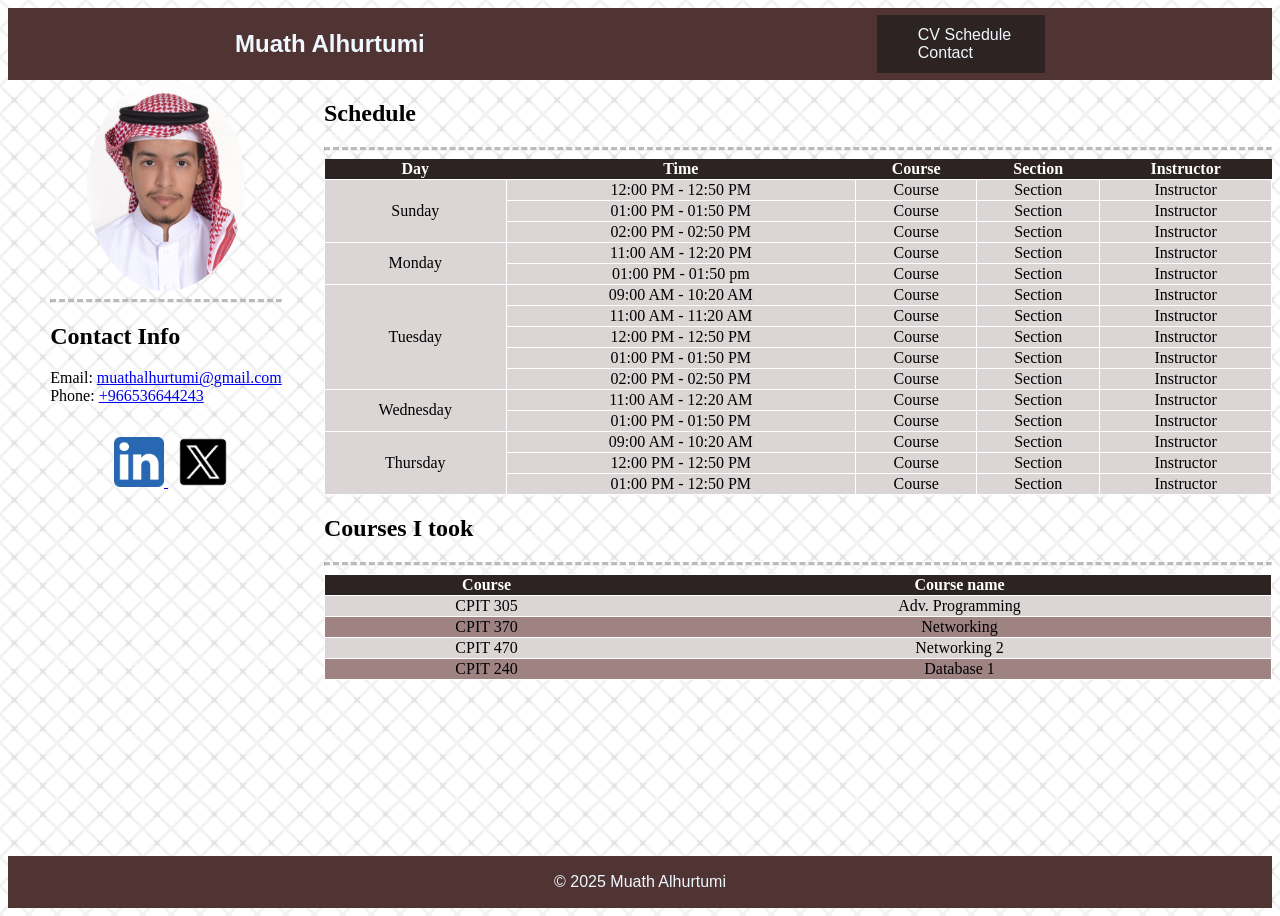
==== schedule.html @ ff9728dd "Add files via upload" ====
<!DOCTYPE html>
<html lang="en">
<head>
    <meta charset="UTF-8">
    <title>Title</title>
    <link rel="stylesheet" href="general-style-config.css"/>
</head>
<body id="container">
<section id="header">
    <h2 id="Muath">Muath Alhurtumi</h2>
    <ul id="navbar">
        <li><a href="index.html">CV</a></li>
        <li><a href="schedule.html">Schedule</a></li>
        <li><a href="contact.html">Contact</a></li>
    </ul>
</section>
<section id="content">
    <h2>Schedule</h2>
    <hr class="dashed">
    <table id="schedule">
        <tr>
            <th>Day</th>
            <th>Time</th>
            <th>Course</th>
            <th>Section</th>
            <th>Instructor</th>
        </tr>
        <tr>
            <td rowspan="3">Sunday</td>
            <td>12:00 PM - 12:50 PM</td>
            <td>Course</td>
            <td>Section</td>
            <td>Instructor</td>
        </tr>
        <tr>
            <td>01:00 PM - 01:50 PM</td>
            <td>Course</td>
            <td>Section</td>
            <td>Instructor</td>
        </tr>
        <tr>
            <td>02:00 PM - 02:50 PM</td>
            <td>Course</td>
            <td>Section</td>
            <td>Instructor</td>
        </tr>
        <tr>
            <td rowspan="2">Monday</td>
            <td>11:00 AM - 12:20 PM</td>
            <td>Course</td>
            <td>Section</td>
            <td>Instructor</td>
        </tr>
        <tr>
            <td>01:00 PM - 01:50 pm</td>
            <td>Course</td>
            <td>Section</td>
            <td>Instructor</td>
        </tr>
        <tr>
            <td rowspan="5">Tuesday</td>
            <td>09:00 AM - 10:20 AM</td>
            <td>Course</td>
            <td>Section</td>
            <td>Instructor</td>
        </tr>
        <tr>
            <td>11:00 AM - 11:20 AM</td>
            <td>Course</td>
            <td>Section</td>
            <td>Instructor</td>
        </tr>
        <tr>
            <td>12:00 PM - 12:50 PM</td>
            <td>Course</td>
            <td>Section</td>
            <td>Instructor</td>
        </tr>
        <tr>
            <td>01:00 PM - 01:50 PM</td>
            <td>Course</td>
            <td>Section</td>
            <td>Instructor</td>
        </tr>
        <tr>
            <td>02:00 PM - 02:50 PM</td>
            <td>Course</td>
            <td>Section</td>
            <td>Instructor</td>
        </tr>
        <tr>
            <td rowspan="2">Wednesday</td>
            <td>11:00 AM - 12:20 AM</td>
            <td>Course</td>
            <td>Section</td>
            <td>Instructor</td>
        </tr>
        <tr>
            <td>01:00 PM - 01:50 PM</td>
            <td>Course</td>
            <td>Section</td>
            <td>Instructor</td>
        </tr>
        <tr>
            <td rowspan="3">Thursday</td>
            <td>09:00 AM - 10:20 AM</td>
            <td>Course</td>
            <td>Section</td>
            <td>Instructor</td>
        </tr>
        <tr>
            <td>12:00 PM - 12:50 PM</td>
            <td>Course</td>
            <td>Section</td>
            <td>Instructor</td>
        </tr>
        <tr>
            <td>01:00 PM - 12:50 PM</td>
            <td>Course</td>
            <td>Section</td>
            <td>Instructor</td>
        </tr>
    </table>
    <h2>Courses I took</h2>
    <hr class="dashed">
    <table id="courses">
        <tr>
            <th>Course</th>
            <th>Course name</th>
        </tr>
        <tr>
            <td>CPIT 305</td>
            <td>Adv. Programming</td>
        </tr>
        <tr>
            <td>CPIT 370</td>
            <td>Networking</td>
        </tr>
        <tr>
            <td>CPIT 470</td>
            <td>Networking 2</td>
        </tr>
        <tr>
            <td>CPIT 240</td>
            <td>Database 1</td>
        </tr>
    </table>
</section>
<section id="sidebar">
    <img src="Muath.jpg" alt="profile picture" id="profile-picture">
    <div id="contact-info">
        <hr class="dashed">
        <h2>Contact Info</h2>
        <div class="contact">
            <p>Email:<p>
            <a href="mailto:muathalhurtumi@gmail.com">
                muathalhurtumi@gmail.com
            </a>
            <br>
            <p>Phone:</p>
            <a href="tel:966536644243">
                +966536644243
            </a>
        </div>
    </div>
    <div id="social">
        <a target="_blank"  href="https://www.linkedin.com/in/muath-alhurtumi/">
            <img src="linkedin.png" alt="LinkedIn">
        </a>
        <a target="_blank"  href="https://www.x.com/muathw12">
            <img src="X.png" alt="X">
        </a>
    </div>
</section>
<section id="footer">
    <p>© 2025 Muath Alhurtumi</p>
</section>
</body>
</html>
---- general-style-config.css ----
#container{
    background-image: url(checkerboard-cross.webp);
    display: grid;
    min-height: 100vh;
    grid-template: "header header"
                    "sidebar content"
                    "footer footer";
    grid-template-columns: 1fr 3fr;
    grid-template-rows: auto 1fr auto;
}

#content{
    grid-area: content;

}
#content p {
    text-align: left;
}
.intro::first-letter {
    font-weight: bold;
    font-size: 1.5em;
}
#content img {
    width: 40%;
}
.joke{
    font-weight: bold;
    font-style: italic;
}
#header{
    grid-area: header;
    position: sticky;
    top: 0;
    display: flex;
    align-items: center;
    justify-content: space-around;
    border: #503434 solid 1px;
    background-color: #503434;
    font-family: Verdana, Geneva, Tahoma, sans-serif;
    color: aliceblue;
}
#footer{
    grid-area: footer;
    text-align: center;
    border: #503434 solid 1px;
    background-color: #503434;
    font-family: Verdana, Geneva, Tahoma, sans-serif;
    color: aliceblue;
}
#navbar {
    background-color: #2e2323;
    box-sizing: content-box;
    border: #2e2323 solid 1px;
    width: 10%;
    height: 80%;
    list-style-type: none;
    align-content: space-evenly;
}

#navbar li {
    display: inline-flex;
}
#navbar li a{
    text-decoration: none;
    color: aliceblue;
}
#navbar li a:hover{
    text-decoration: none;
    color: #596470;
}
#sidebar{
    grid-area: sidebar;
    display: flex;
    flex-direction: column;
    align-items: center;
    align-content: space-evenly;
}

.sidebar-nav{
    text-decoration: none;
    margin-top: 3%;
    color: black;
    font-size: 20px;
}
.sidebar-nav:hover{
    text-decoration: none;
    margin-top: 3%;
    color: black;
    font-size: 20px;
    background-color: #9f8282;
}
#profile-picture {
    border-radius: 50%;
    width: 50%;
}
/* Dashed border */
hr.dashed {
    border-top: 3px dashed #bbb;
}
.contact p {
    display: inline;
}
#social {
    margin-top:10%;
    display:inline;
    align-content: space-around;
}
#social a{
    margin-left: 10px;
}
#social a img {
    width: 50px;
}
#social a img:hover {
    width: 100px;
}
#schedule {
    width: 100%;
    border-collapse: collapse;
}
#schedule th {
    background-color: #2e2323;
    color: white;
}
#schedule td {
    background-color: #dcd5d5;
    color: black;
    border: 1px solid white;
}
#schedule td, th {
    text-align: center;
}
#courses {
    width: 100%;
    border-collapse: collapse;
}
#courses th {
    background-color: #2e2323;
    color: white;
}
#courses tr:nth-child(odd) {
    background-color: #9f8282;
    color: black;
    border: 1px solid white;
}
#courses tr:nth-child(even) {
    background-color: #dcd5d5;
    color: black;
    border: 1px solid white;
}
#courses tr:nth-child(odd):hover {
    background-color: #2e2323;
    color: aliceblue;
    border: 1px solid white;
}
#courses tr:nth-child(even):hover {
    background-color: #503434;
    color: aliceblue;
    border: 1px solid white;
}
#courses td, th {
    text-align: center;
}
#contact-form{
    margin-top: 5%;
    padding: 2em;
    background-color: #dcd5d5;
    display: flex;
    flex-direction: column;
    width: 80%;
    border-radius: 5%;
}
#contact-form input[type = "submit"] {
    margin-top: 2%;
    width: 20%;
    height: 3em;
    border-radius: 10%;
    background-color: #503434;
    color: white;
}
#contact-form input[type = "submit"]:hover {
    margin-top: 2%;
    width: 20%;
    height: 3em;
    border-radius: 10%;
    background-color: #9f8282;
    color: white;
}
#contact-form fieldset {
}
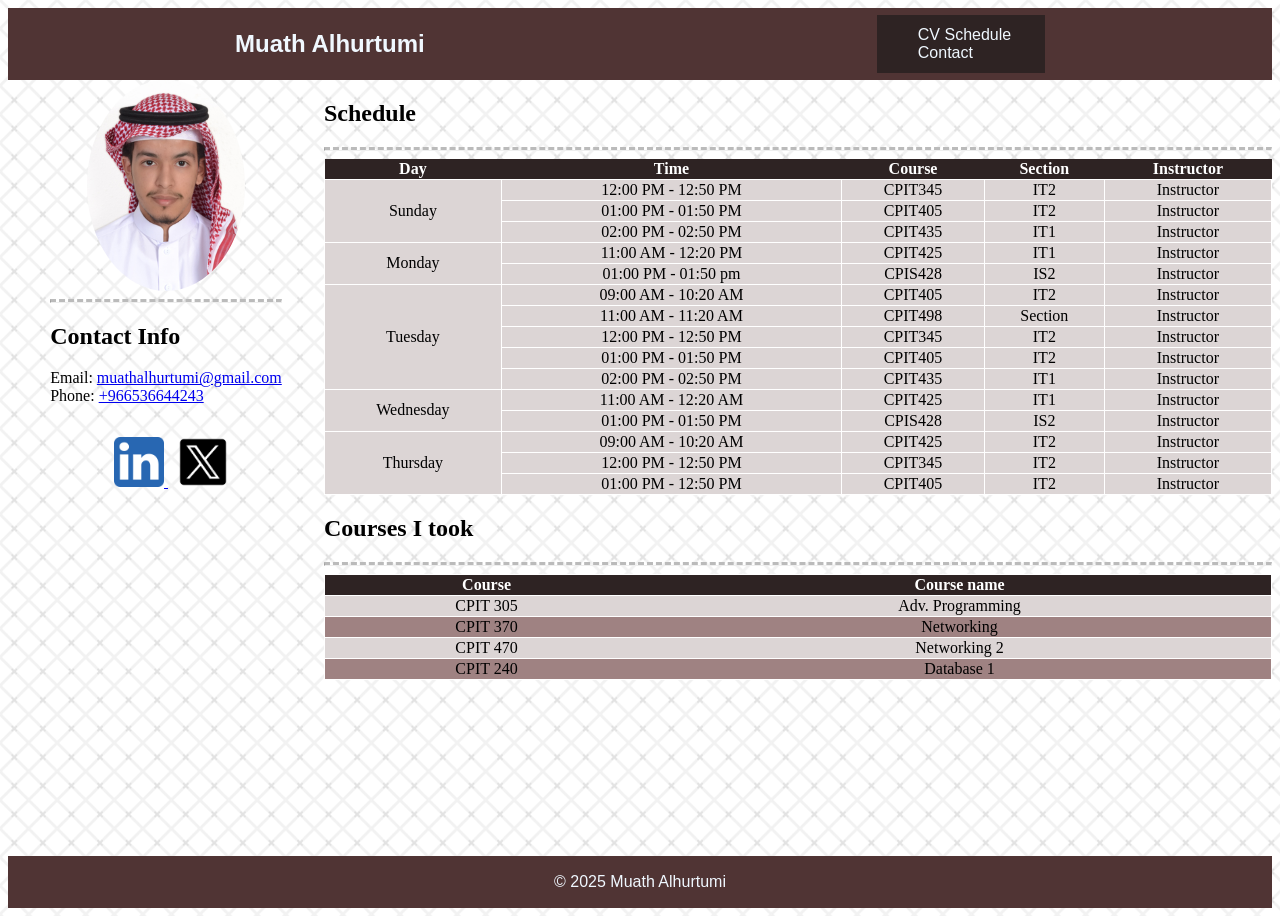
==== commit 8fae6bb2: "Update schedule.html added courses and sections" ====
--- a/schedule.html
+++ b/schedule.html
@@ -28,96 +28,96 @@
         <tr>
             <td rowspan="3">Sunday</td>
             <td>12:00 PM - 12:50 PM</td>
-            <td>Course</td>
-            <td>Section</td>
+            <td>CPIT345</td>
+            <td>IT2</td>
             <td>Instructor</td>
         </tr>
         <tr>
             <td>01:00 PM - 01:50 PM</td>
-            <td>Course</td>
-            <td>Section</td>
+            <td>CPIT405</td>
+            <td>IT2</td>
             <td>Instructor</td>
         </tr>
         <tr>
             <td>02:00 PM - 02:50 PM</td>
-            <td>Course</td>
-            <td>Section</td>
+            <td>CPIT435</td>
+            <td>IT1</td>
             <td>Instructor</td>
         </tr>
         <tr>
             <td rowspan="2">Monday</td>
             <td>11:00 AM - 12:20 PM</td>
-            <td>Course</td>
-            <td>Section</td>
+            <td>CPIT425</td>
+            <td>IT1</td>
             <td>Instructor</td>
         </tr>
         <tr>
             <td>01:00 PM - 01:50 pm</td>
-            <td>Course</td>
-            <td>Section</td>
+            <td>CPIS428</td>
+            <td>IS2</td>
             <td>Instructor</td>
         </tr>
         <tr>
             <td rowspan="5">Tuesday</td>
             <td>09:00 AM - 10:20 AM</td>
-            <td>Course</td>
-            <td>Section</td>
+            <td>CPIT405</td>
+            <td>IT2</td>
             <td>Instructor</td>
         </tr>
         <tr>
             <td>11:00 AM - 11:20 AM</td>
-            <td>Course</td>
+            <td>CPIT498</td>
             <td>Section</td>
             <td>Instructor</td>
         </tr>
         <tr>
             <td>12:00 PM - 12:50 PM</td>
-            <td>Course</td>
-            <td>Section</td>
+            <td>CPIT345</td>
+            <td>IT2</td>
             <td>Instructor</td>
         </tr>
         <tr>
             <td>01:00 PM - 01:50 PM</td>
-            <td>Course</td>
-            <td>Section</td>
+            <td>CPIT405</td>
+            <td>IT2</td>
             <td>Instructor</td>
         </tr>
         <tr>
             <td>02:00 PM - 02:50 PM</td>
-            <td>Course</td>
-            <td>Section</td>
+            <td>CPIT435</td>
+            <td>IT1</td>
             <td>Instructor</td>
         </tr>
         <tr>
             <td rowspan="2">Wednesday</td>
             <td>11:00 AM - 12:20 AM</td>
-            <td>Course</td>
-            <td>Section</td>
+            <td>CPIT425</td>
+            <td>IT1</td>
             <td>Instructor</td>
         </tr>
         <tr>
             <td>01:00 PM - 01:50 PM</td>
-            <td>Course</td>
-            <td>Section</td>
+            <td>CPIS428</td>
+            <td>IS2</td>
             <td>Instructor</td>
         </tr>
         <tr>
             <td rowspan="3">Thursday</td>
             <td>09:00 AM - 10:20 AM</td>
-            <td>Course</td>
-            <td>Section</td>
+            <td>CPIT425</td>
+            <td>IT2</td>
             <td>Instructor</td>
         </tr>
         <tr>
             <td>12:00 PM - 12:50 PM</td>
-            <td>Course</td>
-            <td>Section</td>
+            <td>CPIT345</td>
+            <td>IT2</td>
             <td>Instructor</td>
         </tr>
         <tr>
             <td>01:00 PM - 12:50 PM</td>
-            <td>Course</td>
-            <td>Section</td>
+            <td>CPIT405</td>
+            <td>IT2</td>
             <td>Instructor</td>
         </tr>
     </table>
@@ -176,4 +176,5 @@
     <p>© 2025 Muath Alhurtumi</p>
 </section>
 </body>
-</html>+
+</html>
